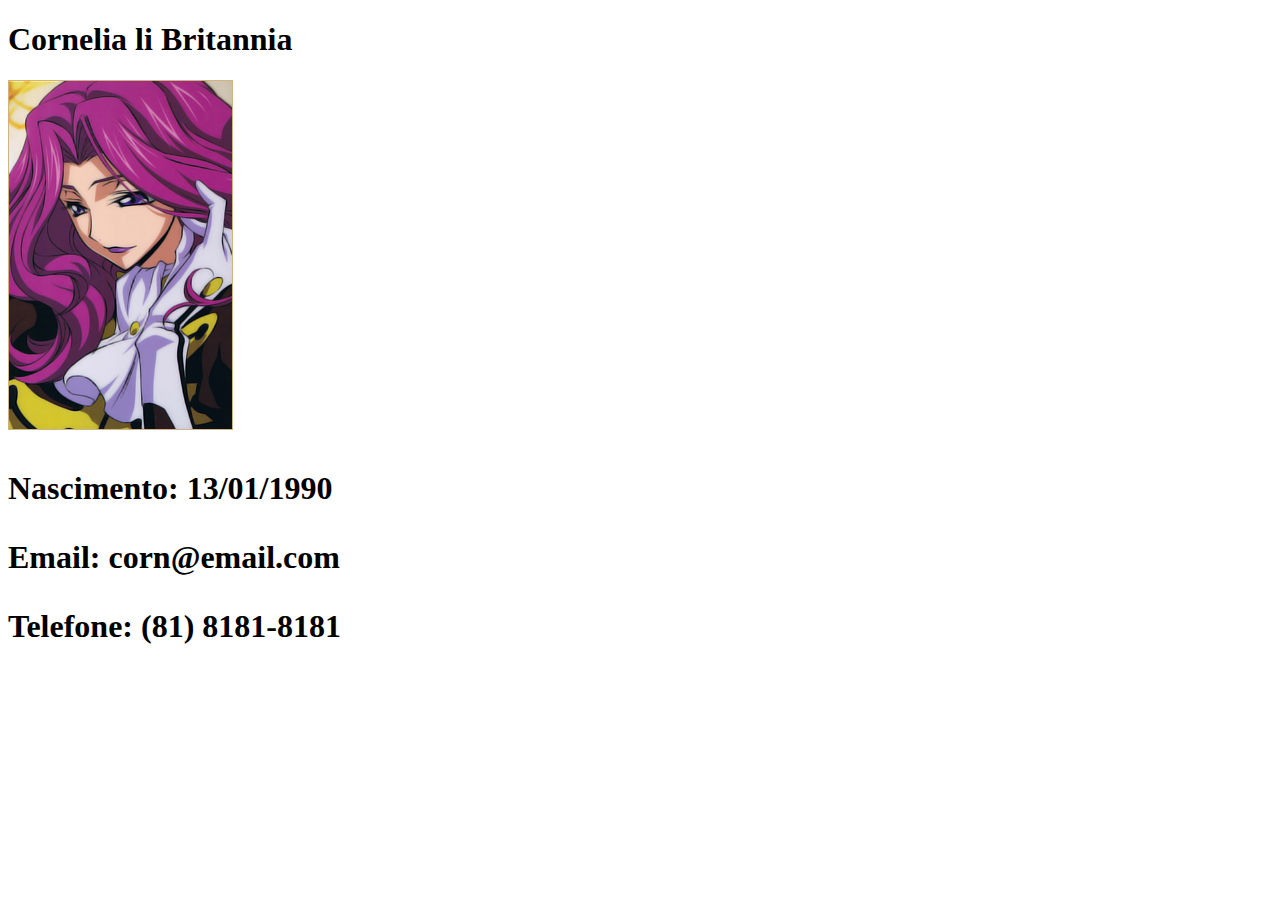
==== index.html @ b3554dff "Initial commit" ====
<!DOCTYPE html>
<html>
  <head>
    <meta charset="utf-8">
    <meta name="viewport" content="width=device-width">
    <title>repl.it</title>
    <link href="style.css" rel="stylesheet" type="text/css" />
  </head>
  <body>
    <header>
    <h1>Cornelia li Britannia<h1/>
    <div>
      <img src="./assets/Cornelia.jpg">
      <p>Nascimento: 13/01/1990</p>
      <p>Email: corn@email.com</p>
      <p>Telefone: (81) 8181-8181</p>
      
    </div>
    </header>
    <script src="script.js"></script>
  </body>
</html>
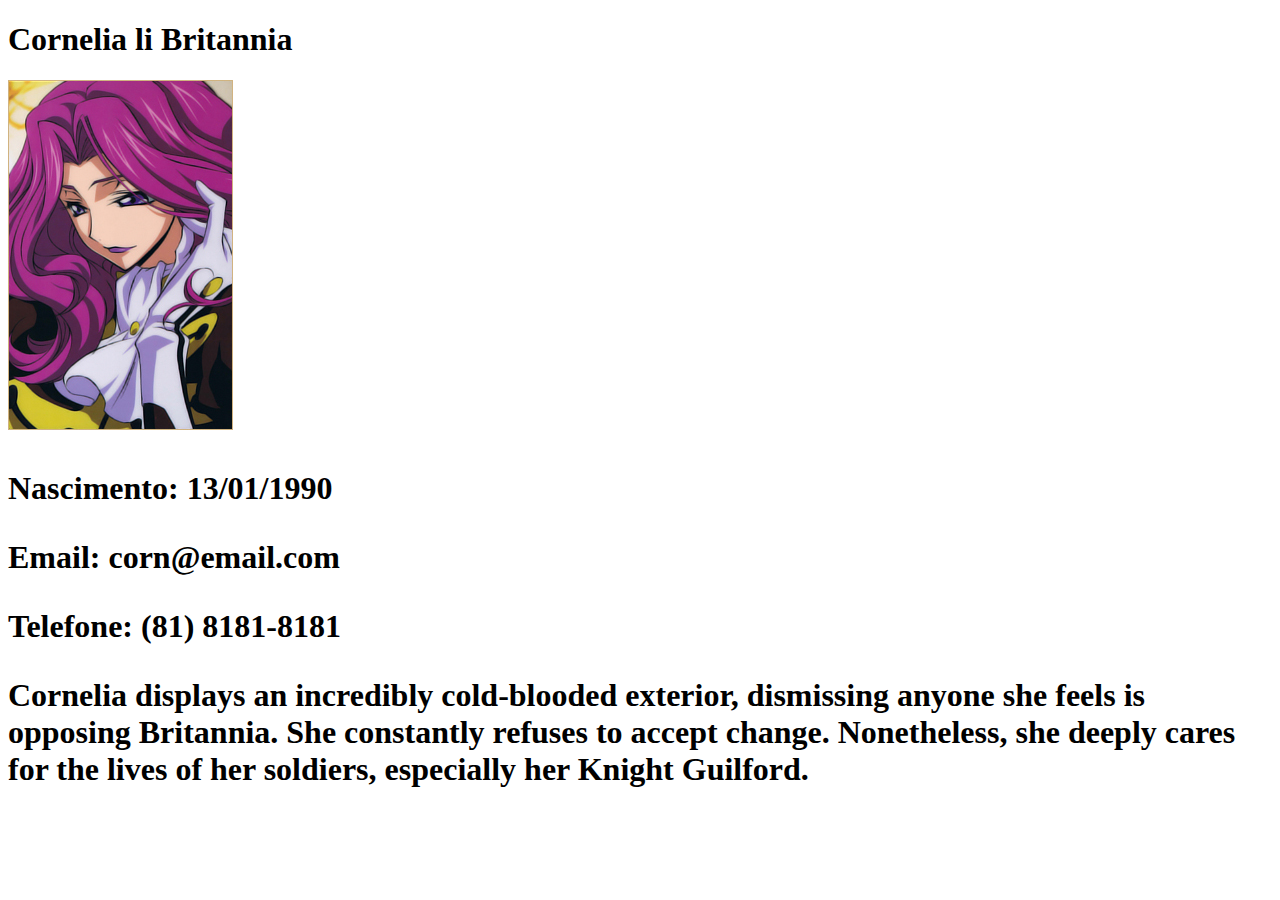
==== commit 043fa396: "top" ====
--- a/index.html
+++ b/index.html
@@ -14,9 +14,15 @@
       <p>Nascimento: 13/01/1990</p>
       <p>Email: corn@email.com</p>
       <p>Telefone: (81) 8181-8181</p>
-      
+      <p>Cornelia displays an incredibly cold-blooded exterior, dismissing anyone she feels is opposing Britannia. She constantly refuses to accept change. Nonetheless, she deeply cares for the lives of her soldiers, especially her Knight Guilford.</p>
     </div>
     </header>
+    <main>
+
+    </main>
+    <footer>
+      
+    </footer>
     <script src="script.js"></script>
   </body>
 </html>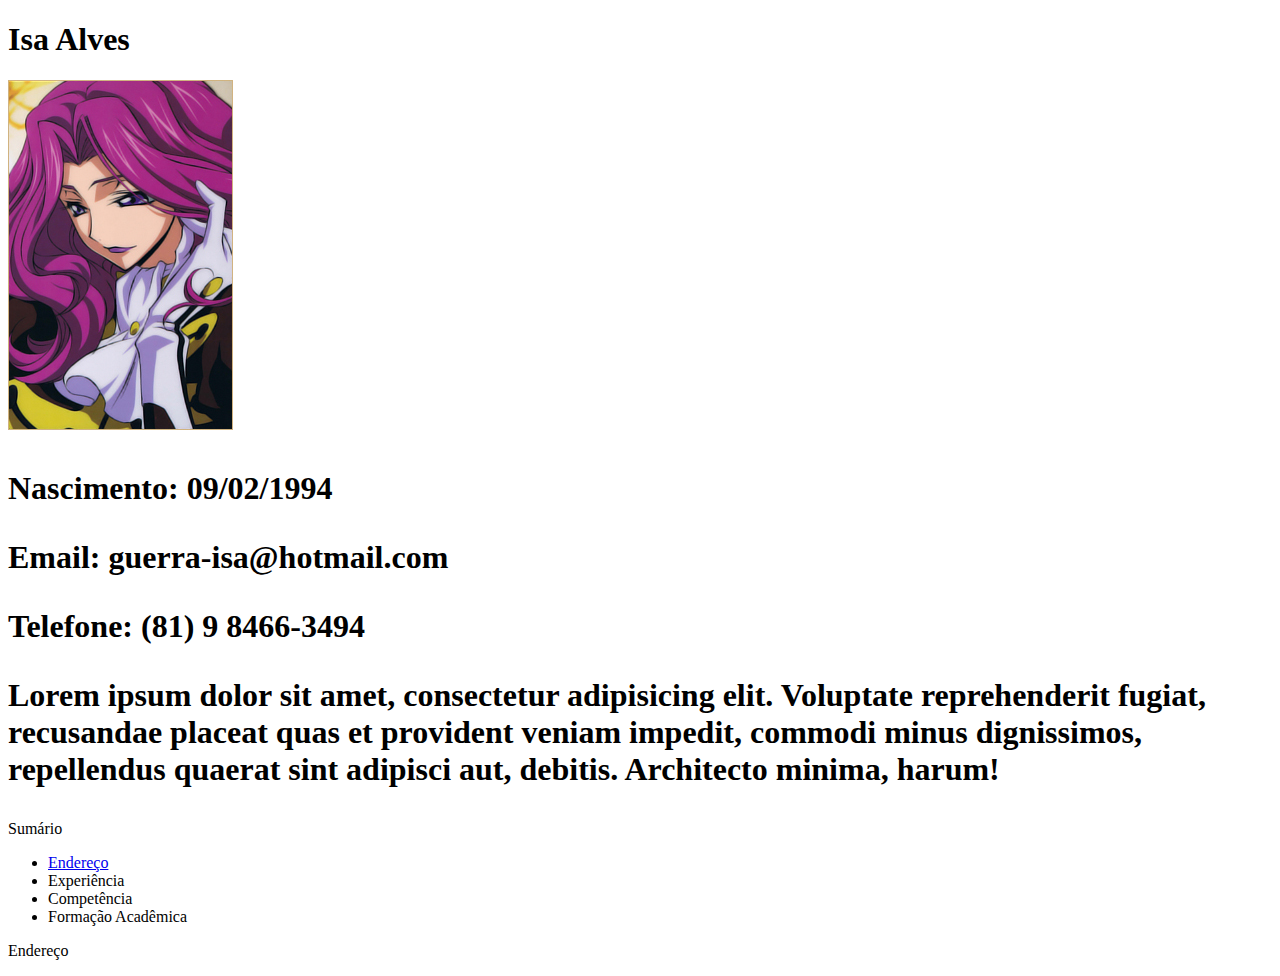
==== commit fa1d35ba: "me" ====
--- a/index.html
+++ b/index.html
@@ -8,17 +8,28 @@
   </head>
   <body>
     <header>
-    <h1>Cornelia li Britannia<h1/>
+    <h1>Isa Alves<h1/>
     <div>
       <img src="./assets/Cornelia.jpg">
-      <p>Nascimento: 13/01/1990</p>
-      <p>Email: corn@email.com</p>
-      <p>Telefone: (81) 8181-8181</p>
-      <p>Cornelia displays an incredibly cold-blooded exterior, dismissing anyone she feels is opposing Britannia. She constantly refuses to accept change. Nonetheless, she deeply cares for the lives of her soldiers, especially her Knight Guilford.</p>
+      <p>Nascimento: 09/02/1994</p>
+      <p>Email: guerra-isa@hotmail.com</p>
+      <p>Telefone: (81) 9 8466-3494</p>
+      <p>Lorem ipsum dolor sit amet, consectetur adipisicing elit. Voluptate reprehenderit fugiat, recusandae placeat quas et provident veniam impedit, commodi minus dignissimos, repellendus quaerat sint adipisci aut, debitis. Architecto minima, harum!</p>
     </div>
     </header>
     <main>
-
+      <section>
+        <p>Sumário</p>
+        <ul>
+          <li><a href="#endereço">Endereço</a></li>
+          <li>Experiência</li>
+          <li>Competência</li>
+          <li>Formação Acadêmica</li>
+        </ul>
+      </section>
+      <section>
+        <p>Endereço</p>
+      </section>
     </main>
     <footer>
       
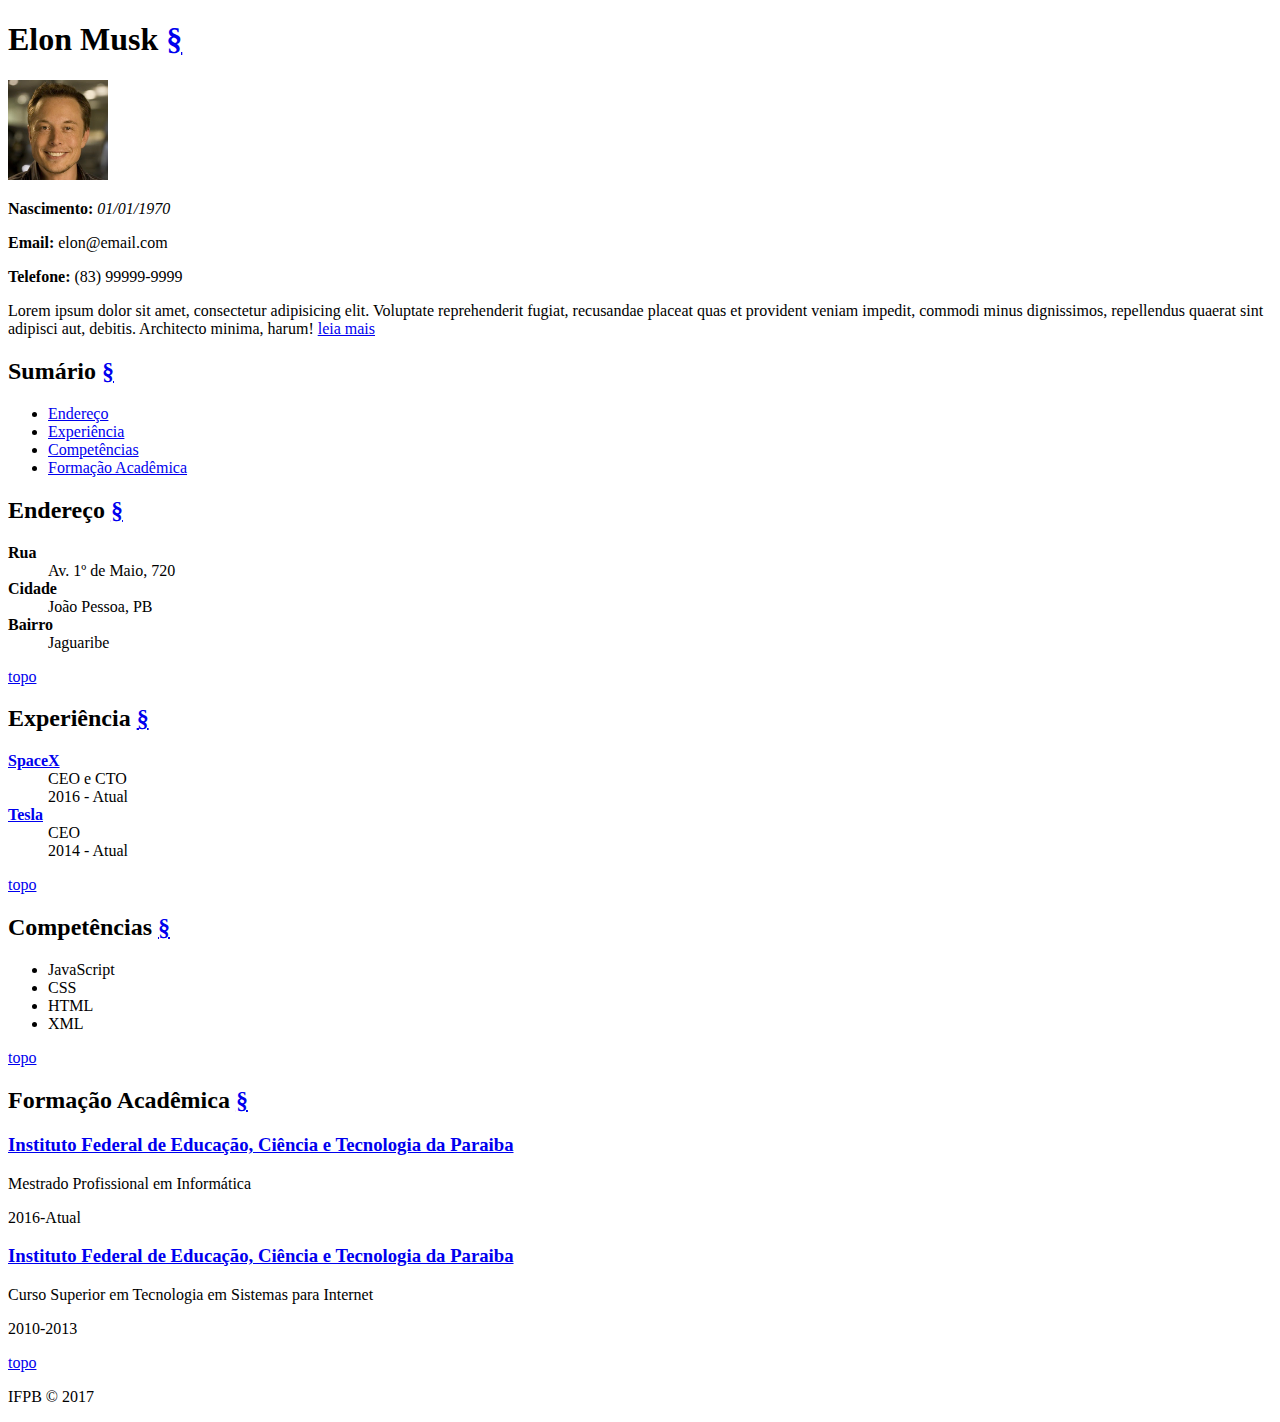
==== commit 2b3d5c85: "a verdade" ====
--- a/index.html
+++ b/index.html
@@ -1,39 +1,79 @@
 <!DOCTYPE html>
-<html>
-  <head>
-    <meta charset="utf-8">
-    <meta name="viewport" content="width=device-width">
-    <title>repl.it</title>
-    <link href="style.css" rel="stylesheet" type="text/css" />
-  </head>
-  <body>
-    <header>
-    <h1>Isa Alves<h1/>
-    <div>
-      <img src="./assets/Cornelia.jpg">
-      <p>Nascimento: 09/02/1994</p>
-      <p>Email: guerra-isa@hotmail.com</p>
-      <p>Telefone: (81) 9 8466-3494</p>
-      <p>Lorem ipsum dolor sit amet, consectetur adipisicing elit. Voluptate reprehenderit fugiat, recusandae placeat quas et provident veniam impedit, commodi minus dignissimos, repellendus quaerat sint adipisci aut, debitis. Architecto minima, harum!</p>
-    </div>
-    </header>
-    <main>
-      <section>
-        <p>Sumário</p>
-        <ul>
-          <li><a href="#endereço">Endereço</a></li>
-          <li>Experiência</li>
-          <li>Competência</li>
-          <li>Formação Acadêmica</li>
-        </ul>
-      </section>
-      <section>
-        <p>Endereço</p>
-      </section>
-    </main>
-    <footer>
-      
-    </footer>
-    <script src="script.js"></script>
-  </body>
-</html>+<html lang="en">
+<head>
+    <meta charset="UTF-8">
+    <title>Document</title>
+</head>
+<body>
+  <div id="article">
+    <h1 id="elon" class="text-center">
+      Elon Musk <a href="#elon">§</a>
+    </h1>
+    <img src="img/elon.jpg" alt="Imagem de perfil" width="100px">
+    <p><b>Nascimento:</b> <i>01/01/1970</i></p>
+    <p><b>Email:</b> </i>elon@email.com</p>
+    <p><b>Telefone:</b> </i>(83) 99999-9999</p>
+    <p>Lorem ipsum dolor sit amet, consectetur adipisicing elit. Voluptate reprehenderit fugiat, recusandae placeat quas et provident veniam impedit, commodi minus dignissimos, repellendus quaerat sint adipisci aut, debitis. Architecto minima, harum! <a href="pages/resumo.html">leia mais</a></p>
+    <h2 id="sumario">
+      Sumário <a href="#sumario">§</a>
+    </h2>
+    <ul>
+      <li><a href="#endereco">Endereço</a></li>
+      <li><a href="#experiencia">Experiência</a></li>
+      <li><a href="#competencia">Competências</a></li>
+      <li><a href="#formacao">Formação Acadêmica</a></li>
+    </ul>
+
+    <h2 id="endereco">
+        Endereço <a href="#endereco">§</a>
+    </h2>
+    <dl>
+        <dt><b>Rua</b></dt>
+        <dd>Av. 1º de Maio, 720</dd>
+        <dt><b>Cidade</b></dt>
+        <dd>João Pessoa, PB</dd>
+        <dt><b>Bairro</b></dt>
+        <dd>Jaguaribe</dd>
+    </dl>
+    <p><a href="#">topo</a></p>
+
+    <h2 id="experiencia">
+        Experiência <a href="#experiencia">§</a>
+    </h2>
+    <dl>
+        <dt><b><a href="http://www.spacex.com/">SpaceX</a></b></dt>
+        <dd>CEO e CTO</dd>
+        <dd>2016 - Atual</dd>
+        <dt><b><a href="https://www.tesla.com/">Tesla</a></b></dt>
+        <dd>CEO</dd>
+        <dd>2014 - Atual</dd>
+    </dl>
+    <p><a href="#">topo</a></p>
+
+    <h2 id="habilidades">
+        Competências <a href="#habilidades">§</a>
+    </h2>
+    <ul>
+        <li>JavaScript</li>
+        <li>CSS</li>
+        <li>HTML</li>
+        <li>XML</li>
+    </ul>
+    <p><a href="#">topo</a></p>
+
+    <h2 id="formacao">
+        Formação Acadêmica <a href="#formacao">§</a>
+    </h2>
+    <h3><a href="http://www.ifpb.edu.br/">Instituto Federal de Educação, Ciência e Tecnologia da Paraiba</a></h3>
+    <p>Mestrado Profissional em Informática</p>
+    <p>2016-Atual</p>
+    <h3><a href="http://www.ifpb.edu.br/">Instituto Federal de Educação, Ciência e Tecnologia da Paraiba</a></h3>
+    <p>Curso Superior em Tecnologia em Sistemas para Internet</p>
+    <p>2010-2013</p>
+    <p><a href="#">topo</a></p>
+  </div>
+  <div id="footer">
+    <p id="copyright">IFPB &copy; 2017</p>
+  </div>
+</body>
+</html>
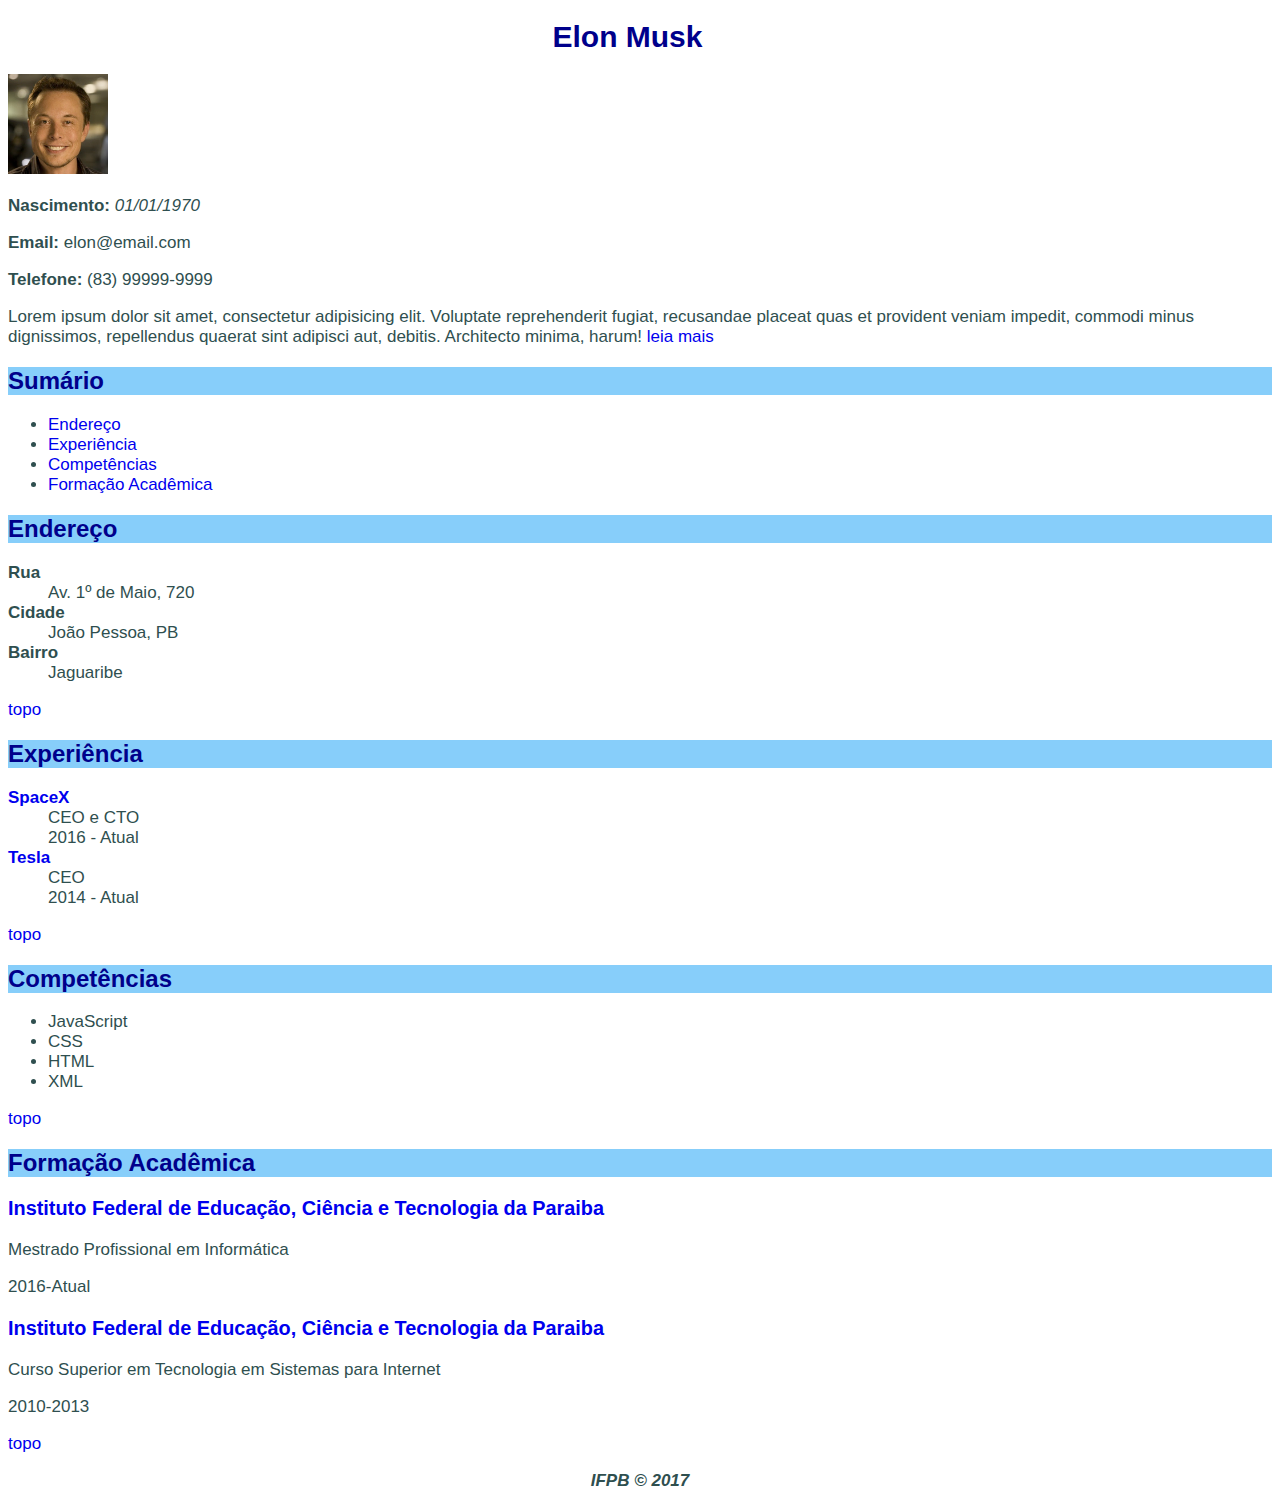
==== commit 8df41088: "'ㅅ'" ====
--- a/index.html
+++ b/index.html
@@ -3,6 +3,7 @@
 <head>
     <meta charset="UTF-8">
     <title>Document</title>
+    <link href="./css/style.css" rel="stylesheet"/>
 </head>
 <body>
   <div id="article">
@@ -17,6 +18,7 @@
     <h2 id="sumario">
       Sumário <a href="#sumario">§</a>
     </h2>
+
     <ul>
       <li><a href="#endereco">Endereço</a></li>
       <li><a href="#experiencia">Experiência</a></li>
--- a/css/style.css
+++ b/css/style.css
@@ -0,0 +1,54 @@
+body {
+    font-size: 17px;
+    font-family: Arial, Helvetica, sans-serif;
+    color: darkslategrey;
+}
+
+h1 {
+    font-size: 30px;
+    color: darkblue;
+}
+
+.text-center {
+    text-align: center;
+}
+
+h2 {
+    font-size: 24px;
+    background-color: lightskyblue;
+    color: darkblue;
+}
+
+h1 a {
+    color: white;
+}
+
+h1 a:hover {
+    color: darkblue;
+}
+
+h2 a {
+    color: lightskyblue;
+}
+
+h2 a:hover {
+    color: darkblue;
+}
+
+a {
+    text-decoration: none;
+}
+
+a:hover {
+    text-decoration: underline;
+}
+
+a:visited {
+    color: darkblue;
+}
+
+#footer {
+    text-align: center;
+    font-weight: bold;
+    font-style: italic;
+}